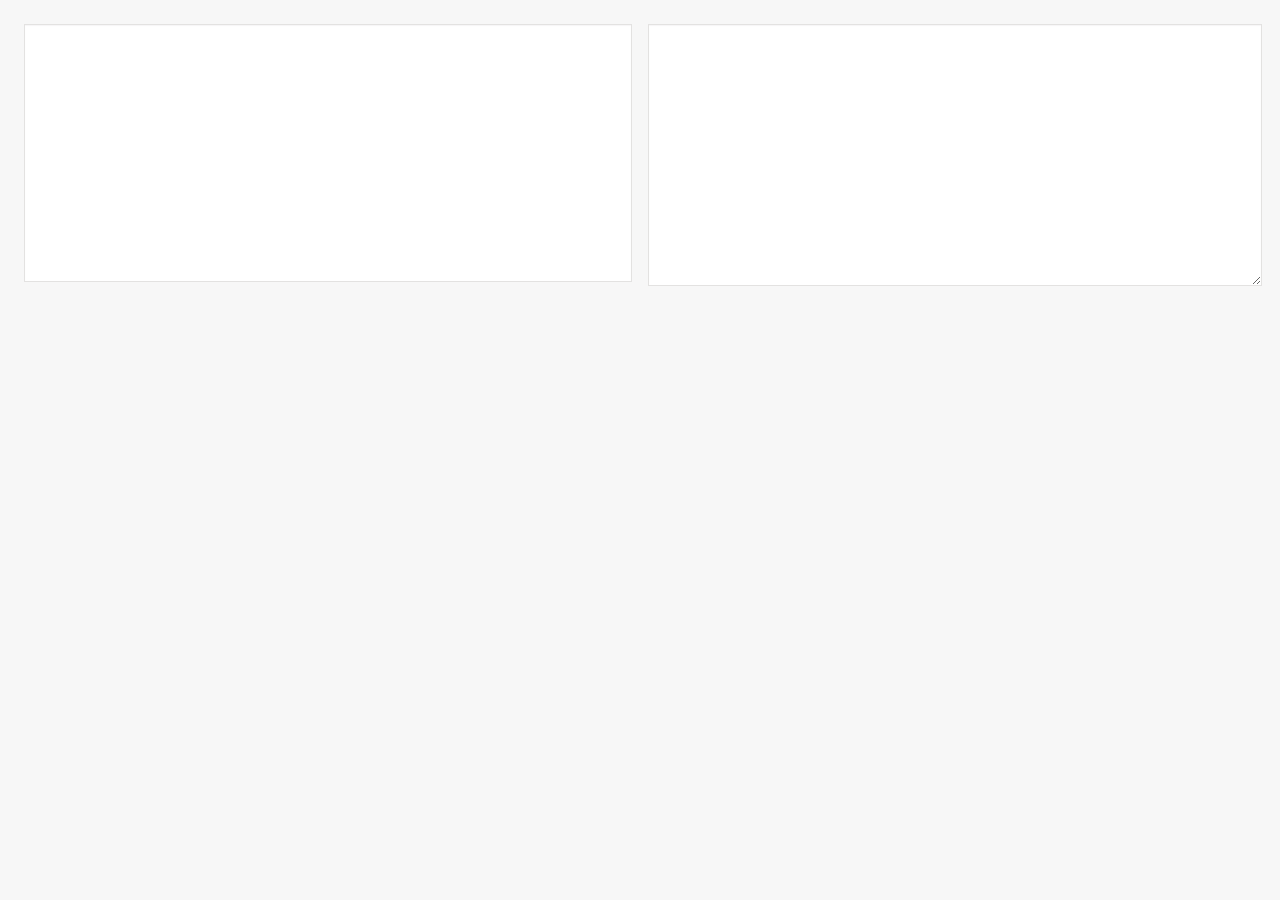
==== index.html @ ba6cdb34 "Compress worker.js, I should delete unused files when deploy" ====
<!DOCTYPE html>
<html>
<head>
  <title>MeT - The Markdown and LaTeX Editor You Should Have Met! | Repo.IO</title>
  <meta charset="UTF-8" />
  <meta name="viewport" content="width=device-width, initial-scale=1.0" />
  <meta name="keywords" content="Markdown, LaTeX, TeX, Editor, Markdown Preview, LaTeX Preview, TeX Preview" />
  <meta name="description" content="MeT the blazingly fast Markdown and LaTeX editor, with real-time preview. You can use it anytime, anywhere, from Linux, Mac OSX and Windows." />
  <link href="images/favicon.ico" rel="shortcut icon" type="image/vnd.microsoft.icon" />
  <link rel="stylesheet" href="stylesheets/app.css" />
</head>
<body>
  <div class="container">
    <div class="preview"><div class="post"></div></div>
    <div class="editor"><textarea></textarea></div>
  </div>
</body>
<script type="text/x-mathjax-config">
MathJax.Hub.Config({
  skipStartupTypeset: true,
  showMathMenu: false,
  jax: ["input/TeX", "output/SVG"],
  extensions: ["tex2jax.js"],
  tex2jax: { inlineMath: [], displayMath: [] },
  "SVG": { blacker: 1, font: 'TeX' },
});
MathJax.Hub.processUpdateTime = 1024;
MathJax.Hub.processUpdateDelay = 64;
MathJax.Hub.Startup.MenuZoom = function () {};
</script>
<script type="text/javascript" src="javascripts/MathJax/MathJax.js"></script>
<script data-main="javascripts/app.js" src="javascripts/require.js"></script>
</html>
---- stylesheets/app.css ----
@import url("libs/normalize.css");
@import url("../javascripts/libs/codemirror-3.14/lib/codemirror.css");

body {
  background-color: #F7F7F7;
}

img,
video {
  max-width: 100%;
}

blockquote {
  border-left: 16px solid #F9f9F9;
  margin-left: 0;
  padding-left: 16px;
}

code {
  background-color: #F9F9F9;
  font-size: 12px;
}

.container {
  position: relative;
  padding: 0;
  margin: 0;
  width: 100%;
}

.editor,
.preview
{
  -moz-box-sizing: border-box;
  -webkit-box-sizing: border-box;
  box-sizing: border-box;
  padding: 16px;
  width: 50%;
  position: absolute;
}

.editor {
  padding-left: 8px;
  top: 0;
  right: 0;
}

.preview {
  padding-right: 8px;
  top: 0;
  left: 0;
}

.CodeMirror,
.editor textarea,
.preview .post {
  font-family: "Droid Sans Mono", "Ubuntu Mono", "Monaco", "Courier New", "DejaVu Sans Mono", "Bitstream Vera Sans Mono", monospace;
  font-size: 12px;
  line-height: 1.5em;
  color: #555555;
  background-color: #FFFFFF;
  border: 1px solid #E3E2E1;
  height: auto;
  box-shadow: 0 1px 1px rgba(165, 155, 165, 0.1) inset;
}

.editor textarea,
.CodeMirror-scroll {
  min-height: 256px;
  overflow-y: hidden;
  overflow-x: auto;
  width: 100%
}

.CodeMirror .cm-header {
  font-weight: normal;
}

.CodeMirror .cm-trailingspace {
  background-color: #EFEFEF;
}

.marked-code {
  display: block;
  font-size: 12px;
  line-height: 1.28em;
  background-color: #F9F9F9;
  padding: 4px;
}

.preview .post {
  font-size: 14px;
  padding: 0 8px;
  min-height: 256px;
}

.preview .post h1,
.preview .post h2,
.preview .post h3,
.preview .post h4,
.preview .post h5,
.preview .post h6 {
  font-family: sans-serif;
  margin-top: 32px;
}

.preview .post h3,
.preview .post h4 {
  margin-top: 24px;
}

.preview .post h5,
.preview .post h6 {
  margin-top: 16px;
}

.preview .post > h1:first-child {
  margin-top: 16px;
}

.preview .post > h2:first-child,
.preview .post > h3:first-child {
  margin-top: 8px;
}

.preview .post > p:first-child,
.preview .post > h4:first-child,
.preview .post > h5:first-child,
.preview .post > h6:first-child {
  margin-top: 4px;
}

.preview .post > blockquote:first-child {
  margin-top: 0px;
}

.block-highlight {
  background-color: #FFFFDD;
}

.block-current {
  background-color: #FFFFDD;
}
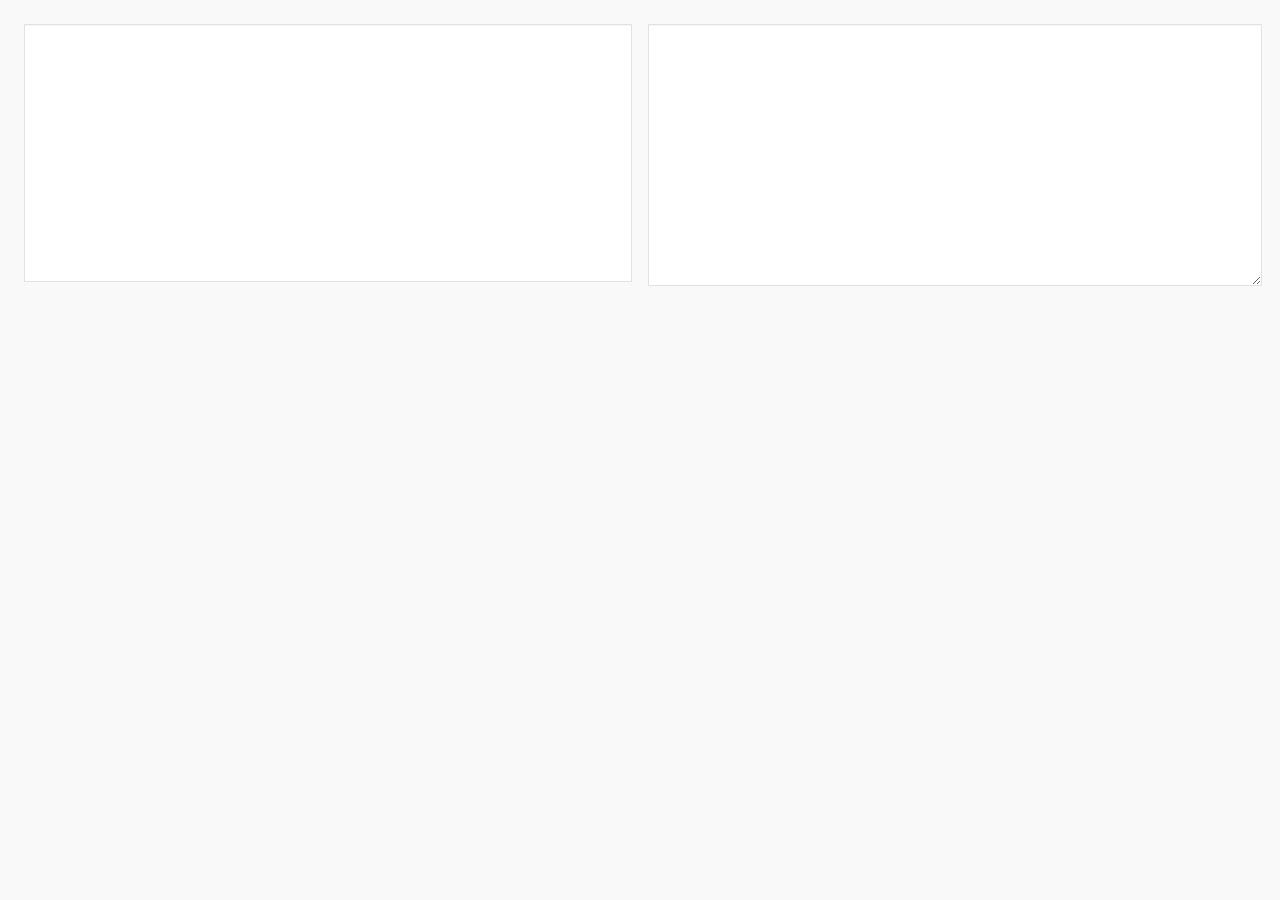
==== commit b7b73e92: "Change .container .preview .editor class to ID" ====
--- a/index.html
+++ b/index.html
@@ -7,18 +7,20 @@
   <meta name="keywords" content="Markdown, LaTeX, TeX, Editor, Markdown Preview, LaTeX Preview, TeX Preview" />
   <meta name="description" content="MeT the blazingly fast Markdown and LaTeX editor, with real-time preview. You can use it anytime, anywhere, from Linux, Mac OSX and Windows." />
   <link href="images/favicon.ico" rel="shortcut icon" type="image/vnd.microsoft.icon" />
+  <link rel="stylesheet" href='https://fonts.googleapis.com/css?family=Droid+Sans+Mono|Quantico|Russo+One' />
   <link rel="stylesheet" href="stylesheets/app.css" />
 </head>
 <body>
-  <div class="container">
-    <div class="preview"><div class="post"></div></div>
-    <div class="editor"><textarea></textarea></div>
+  <div id="container">
+    <div id="preview"><div class="post content"></div></div>
+    <div id="editor"><textarea></textarea></div>
   </div>
 </body>
 <script type="text/x-mathjax-config">
 MathJax.Hub.Config({
   skipStartupTypeset: true,
   showMathMenu: false,
+  messageStyle: "none",
   jax: ["input/TeX", "output/SVG"],
   extensions: ["tex2jax.js"],
   tex2jax: { inlineMath: [], displayMath: [] },
@@ -30,4 +32,13 @@
 </script>
 <script type="text/javascript" src="javascripts/MathJax/MathJax.js"></script>
 <script data-main="javascripts/app.js" src="javascripts/require.js"></script>
+<script>
+  (function(i,s,o,g,r,a,m){i['GoogleAnalyticsObject']=r;i[r]=i[r]||function(){
+  (i[r].q=i[r].q||[]).push(arguments)},i[r].l=1*new Date();a=s.createElement(o),
+  m=s.getElementsByTagName(o)[0];a.async=1;a.src=g;m.parentNode.insertBefore(a,m)
+  })(window,document,'script','//www.google-analytics.com/analytics.js','ga');
+
+  ga('create', 'UA-39165210-2', 'repo.io');
+  ga('send', 'pageview');
+</script>
 </html>
--- a/stylesheets/app.css
+++ b/stylesheets/app.css
@@ -1,35 +1,15 @@
 @import url("libs/normalize.css");
-@import url("../javascripts/libs/codemirror-3.14/lib/codemirror.css");
+@import url("../javascripts/libs/codemirror/lib/codemirror.css");
 
-body {
-  background-color: #F7F7F7;
-}
-
-img,
-video {
-  max-width: 100%;
-}
-
-blockquote {
-  border-left: 16px solid #F9f9F9;
-  margin-left: 0;
-  padding-left: 16px;
-}
-
-code {
-  background-color: #F9F9F9;
-  font-size: 12px;
-}
-
-.container {
+#container {
   position: relative;
   padding: 0;
   margin: 0;
   width: 100%;
 }
 
-.editor,
-.preview
+#editor,
+#preview
 {
   -moz-box-sizing: border-box;
   -webkit-box-sizing: border-box;
@@ -39,33 +19,33 @@
   position: absolute;
 }
 
-.editor {
+#editor {
   padding-left: 8px;
   top: 0;
   right: 0;
 }
 
-.preview {
+#preview {
   padding-right: 8px;
   top: 0;
   left: 0;
 }
 
 .CodeMirror,
-.editor textarea,
-.preview .post {
-  font-family: "Droid Sans Mono", "Ubuntu Mono", "Monaco", "Courier New", "DejaVu Sans Mono", "Bitstream Vera Sans Mono", monospace;
-  font-size: 12px;
-  line-height: 1.5em;
-  color: #555555;
+#editor textarea,
+#preview .post {
   background-color: #FFFFFF;
   border: 1px solid #E3E2E1;
   height: auto;
   box-shadow: 0 1px 1px rgba(165, 155, 165, 0.1) inset;
 }
 
-.editor textarea,
+#editor textarea,
 .CodeMirror-scroll {
+  font-size: 12px;
+  font-family: "Droid Sans Mono", "Ubuntu Mono", "Monaco", "Courier New", "DejaVu Sans Mono", "Bitstream Vera Sans Mono", monospace;
+  line-height: 1.5em;
+  color: #555555;
   min-height: 256px;
   overflow-y: hidden;
   overflow-x: auto;
@@ -80,58 +60,71 @@
   background-color: #EFEFEF;
 }
 
+body {
+  background-color: #F9f9F9;
+  font-family: "Ubuntu", "Lucida Grande", "Lucida Sans Unicode", "Helvetica Neue", "DejaVu Sans", "Verdana", "Microsoft YaHei", "Hiragino Sans GB", "WenQuanYi Micro Hei", sans-serif;
+  font-size: 14px;
+  line-height: 1.5em;
+}
+
+h1, h2, h3,
+h4, h5, h6 {
+  font-family: "Russo One", "Ubuntu", "Lucida Grande", "Lucida Sans Unicode", "Helvetica Neue", "DejaVu Sans", "Verdana", "Microsoft YaHei", "Hiragino Sans GB", "WenQuanYi Micro Hei", sans-serif;
+  font-weight: normal;
+}
+
+blockquote {
+  border-left: 16px solid #F9f9F9;
+  margin-left: 8px;
+  padding-left: 16px;
+}
+
+img,
+video {
+  max-width: 100%;
+}
+
+em {
+  font-size: 12px;
+  padding: 0 2px;
+}
+
+a {
+  color: #0088CC;
+  outline: 0 none;
+}
+
+a:focus,
+a:hover,
+a:visited {
+  color: #005580;
+  outline: 0 none;
+}
+
+a:hover {
+  color: #00AABB;
+}
+
+code,
 .marked-code {
-  display: block;
+  font-family: "Droid Sans Mono", "Ubuntu Mono", "Monaco", "Courier New", "DejaVu Sans Mono", "Bitstream Vera Sans Mono", monospace;
   font-size: 12px;
+  background-color: #F9F9F9;
+  padding: 0 2px;
+}
+
+.marked-code {
   line-height: 1.28em;
-  background-color: #F9F9F9;
   padding: 4px;
 }
 
-.preview .post {
-  font-size: 14px;
+.marked-code code {
+  background-color: transparent;
+}
+
+#preview .post {
   padding: 0 8px;
   min-height: 256px;
-}
-
-.preview .post h1,
-.preview .post h2,
-.preview .post h3,
-.preview .post h4,
-.preview .post h5,
-.preview .post h6 {
-  font-family: sans-serif;
-  margin-top: 32px;
-}
-
-.preview .post h3,
-.preview .post h4 {
-  margin-top: 24px;
-}
-
-.preview .post h5,
-.preview .post h6 {
-  margin-top: 16px;
-}
-
-.preview .post > h1:first-child {
-  margin-top: 16px;
-}
-
-.preview .post > h2:first-child,
-.preview .post > h3:first-child {
-  margin-top: 8px;
-}
-
-.preview .post > p:first-child,
-.preview .post > h4:first-child,
-.preview .post > h5:first-child,
-.preview .post > h6:first-child {
-  margin-top: 4px;
-}
-
-.preview .post > blockquote:first-child {
-  margin-top: 0px;
 }
 
 .block-highlight {
@@ -141,3 +134,42 @@
 .block-current {
   background-color: #FFFFDD;
 }
+
+.content h1,
+.content h2,
+.content h3,
+.content h4,
+.content h5,
+.content h6 {
+  font-size: 140%;
+  margin: 24px 0 12px;
+  line-height: 32px;
+}
+
+.content h1,
+.content h2 {
+  font-size: 200%;
+  margin-top: 8px;
+  padding-bottom: 2px;
+  border-bottom: 1px solid #E7E7E7;
+}
+
+.content * + h1,
+.content * + h2 {
+  margin: 32px 0 16px;
+}
+
+.content p,
+.content pre {
+  margin-bottom: 16px;
+}
+
+.content pre,
+.content pre span {
+  line-height: 16px;
+}
+
+.content li {
+  line-height: 22px;
+  margin-bottom: 4px;
+}
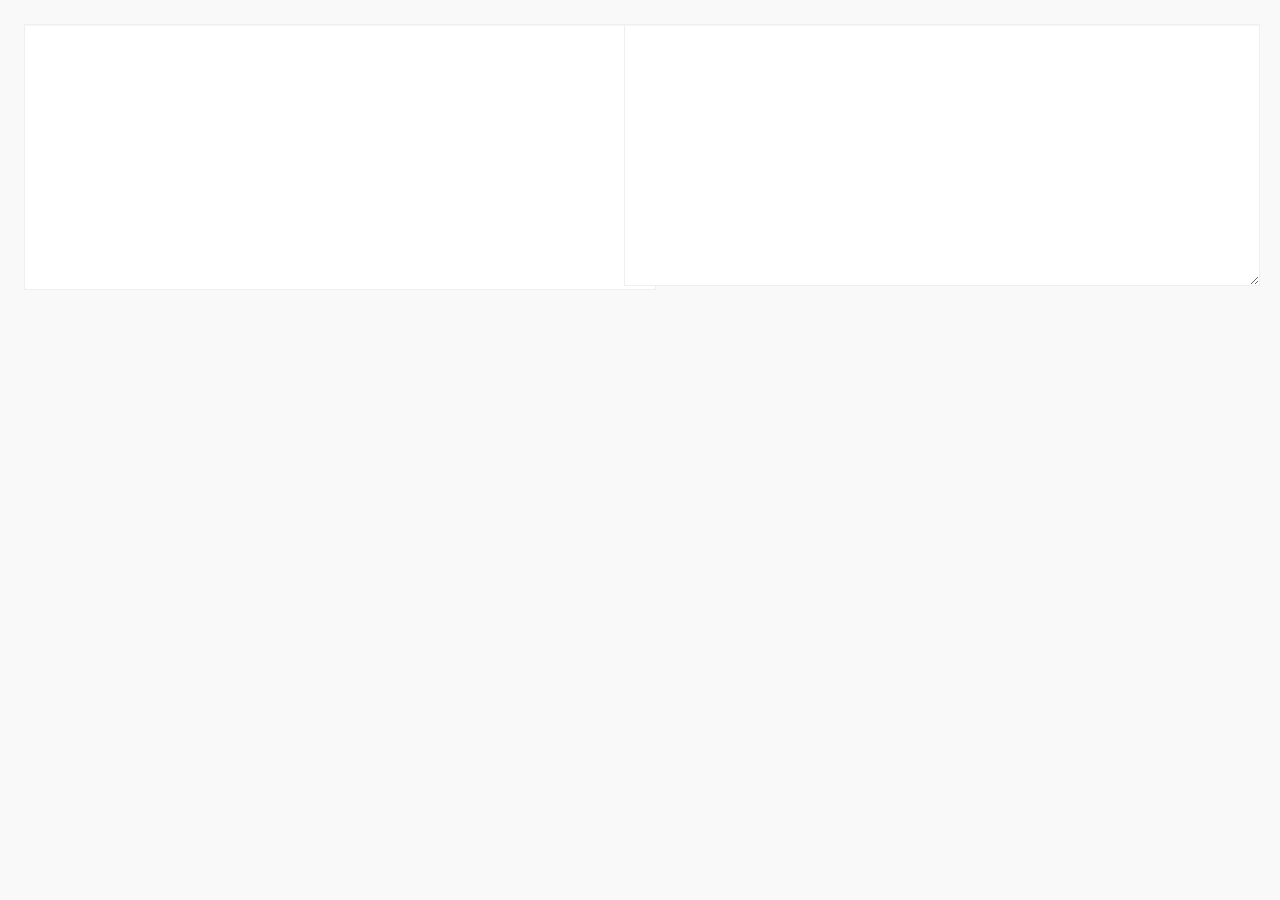
==== commit 880c17ca: "The list can add, load, delete post now" ====
--- a/index.html
+++ b/index.html
@@ -3,6 +3,7 @@
 <head>
   <title>MeT - The Markdown and LaTeX Editor You Should Have Met! | Repo.IO</title>
   <meta charset="UTF-8" />
+  <meta http-equiv="X-UA-Compatible" content="IE=edge" />
   <meta name="viewport" content="width=device-width, initial-scale=1.0" />
   <meta name="keywords" content="Markdown, LaTeX, TeX, Editor, Markdown Preview, LaTeX Preview, TeX Preview" />
   <meta name="description" content="MeT the blazingly fast Markdown and LaTeX editor, with real-time preview. You can use it anytime, anywhere, from Linux, Mac OSX and Windows." />
@@ -12,6 +13,13 @@
 </head>
 <body>
   <div id="container">
+    <div id="list">
+      <div class="menu">
+        <a class="add">+</a>
+        <a class="close">x</a>
+      </div>
+      <ul></ul>
+    </div>
     <div id="preview"><div class="post content"></div></div>
     <div id="editor"><textarea></textarea></div>
   </div>
--- a/stylesheets/app.css
+++ b/stylesheets/app.css
@@ -1,4 +1,4 @@
-@import url("libs/normalize.css");
+@import url("libs/bootstrap.css");
 @import url("../javascripts/libs/codemirror/lib/codemirror.css");
 
 #container {
@@ -8,26 +8,26 @@
   width: 100%;
 }
 
+
+/******************************
+ * editor and preview section *
+ *****************************/
 #editor,
 #preview
 {
-  -moz-box-sizing: border-box;
-  -webkit-box-sizing: border-box;
-  box-sizing: border-box;
   padding: 16px;
   width: 50%;
   position: absolute;
+  top: 0;
 }
 
 #editor {
   padding-left: 8px;
-  top: 0;
   right: 0;
 }
 
 #preview {
   padding-right: 8px;
-  top: 0;
   left: 0;
 }
 
@@ -35,21 +35,28 @@
 #editor textarea,
 #preview .post {
   background-color: #FFFFFF;
-  border: 1px solid #E3E2E1;
+  box-shadow: 0 1px 1px rgba(165, 165, 165, 0.1) inset;
+  border: 1px solid #EFEFEF;
   height: auto;
-  box-shadow: 0 1px 1px rgba(165, 155, 165, 0.1) inset;
 }
 
 #editor textarea,
 .CodeMirror-scroll {
   font-size: 12px;
-  font-family: "Droid Sans Mono", "Ubuntu Mono", "Monaco", "Courier New", "DejaVu Sans Mono", "Bitstream Vera Sans Mono", monospace;
+  font-family: "Droid Sans Mono", "Ubuntu Mono", "Monaco", "Courier New", "DejaVu Sans Mono", "Bitstream Vera Sans Mono", "WenQuanYi Micro Hei Mono", monospace;
+  color: #555555;
   line-height: 1.5em;
-  color: #555555;
   min-height: 256px;
+  margin-bottom: -2px;
+  margin-right: 0;
+  padding-right: 0;
   overflow-y: hidden;
   overflow-x: auto;
   width: 100%
+}
+
+.CodeMirror pre {
+  padding: 0 2px 0 8px;
 }
 
 .CodeMirror .cm-header {
@@ -64,7 +71,7 @@
   background-color: #F9f9F9;
   font-family: "Ubuntu", "Lucida Grande", "Lucida Sans Unicode", "Helvetica Neue", "DejaVu Sans", "Verdana", "Microsoft YaHei", "Hiragino Sans GB", "WenQuanYi Micro Hei", sans-serif;
   font-size: 14px;
-  line-height: 1.5em;
+  line-height: 1.6em;
 }
 
 h1, h2, h3,
@@ -79,14 +86,25 @@
   padding-left: 16px;
 }
 
+blockquote p {
+  font-size: inherit;
+  line-height: inherit;
+}
+
 img,
 video {
   max-width: 100%;
 }
 
 em {
-  font-size: 12px;
+  font-size: 90%;
+  font-style: italic;
   padding: 0 2px;
+}
+
+b,
+strong {
+  font-size: 110%;
 }
 
 a {
@@ -105,12 +123,18 @@
   color: #00AABB;
 }
 
+code {
+  color: #16A700;
+}
+
 code,
 .marked-code {
-  font-family: "Droid Sans Mono", "Ubuntu Mono", "Monaco", "Courier New", "DejaVu Sans Mono", "Bitstream Vera Sans Mono", monospace;
+  font-family: "Droid Sans Mono", "Ubuntu Mono", "Monaco", "Courier New", "DejaVu Sans Mono", "Bitstream Vera Sans Mono", "WenQuanYi Micro Hei Mono", monospace;
   font-size: 12px;
   background-color: #F9F9F9;
   padding: 0 2px;
+  border-radius: 0;
+  border: 0 none;
 }
 
 .marked-code {
@@ -123,7 +147,7 @@
 }
 
 #preview .post {
-  padding: 0 8px;
+  padding: 4px 8px;
   min-height: 256px;
 }
 
@@ -135,28 +159,27 @@
   background-color: #FFFFDD;
 }
 
-.content h1,
-.content h2,
 .content h3,
 .content h4,
 .content h5,
 .content h6 {
-  font-size: 140%;
   margin: 24px 0 12px;
+  font-size: 20px;
   line-height: 32px;
 }
 
 .content h1,
 .content h2 {
-  font-size: 200%;
-  margin-top: 8px;
+  font-size: 30px;
+  line-height: 36px;
+  margin: 32px 0 16px;
   padding-bottom: 2px;
-  border-bottom: 1px solid #E7E7E7;
-}
-
-.content * + h1,
-.content * + h2 {
-  margin: 32px 0 16px;
+  border-bottom: 1px solid #EFEFEF;
+}
+
+.content h1 {
+  font-size: 36px;
+  line-height: 40px;
 }
 
 .content p,
@@ -164,12 +187,96 @@
   margin-bottom: 16px;
 }
 
-.content pre,
-.content pre span {
-  line-height: 16px;
-}
-
-.content li {
-  line-height: 22px;
-  margin-bottom: 4px;
-}
+.content p:first-child {
+  margin-top: 0;
+}
+
+.content h1:first-child,
+.content h2:first-child {
+  margin-top: 2px;
+}
+
+
+/******************************
+ ****** file list section  ****
+ *****************************/
+#list {
+  font-family: "Droid Sans Mono", "Ubuntu Mono", "Monaco", "Courier New", "DejaVu Sans Mono", "Bitstream Vera Sans Mono", "WenQuanYi Micro Hei Mono", monospace;
+  background: rgba(0, 0, 0, 0.94) fixed no-repeat;
+  color: #FFFFFF;
+  z-index: 999;
+  position: fixed;
+  left: 0;
+  top: 0;
+  width: 336px;
+  max-width: 100%;
+  margin-left: -100%;
+  overflow-x: hidden;
+  overflow-y: auto;
+}
+
+#list .menu {
+  padding: 8px 16px;
+  border-bottom: 1px solid #222222;
+  background-color: #222222;
+}
+
+#list .menu .add,
+#list .menu .close
+{
+  color: #FFFFFF;
+  font-size: 18px;
+  font-weight: bold;
+  line-height: 1;
+  text-shadow: 0 1px 0 #FFFFFF;
+  opacity: 0.5;
+  cursor: pointer;
+}
+
+#list .menu .add {
+  font-size: 22px;
+}
+
+#list .menu .add:hover,
+#list .menu .add:focus,
+#list .menu .close:hover,
+#list .menu .close:focus {
+  text-decoration: none;
+  color: #FFFFFF;
+  opacity: 0.9;
+}
+
+#list ul {
+  padding: 0;
+  margin: 0;
+}
+
+#list .list-item {
+  list-style: none;
+  line-height: 1.4em;
+  padding: 8px 16px;
+  border-bottom: 1px solid #222222;
+}
+
+#list .current,
+#list .list-item:hover {
+  background-color: #222222;
+}
+
+#list .current {
+  font-weight: bold;
+  font-size: 96%;
+}
+
+#list .list-item a {
+  cursor: pointer;
+  color: #FFFFFF;
+  text-decoration: none;
+}
+
+#list .list-item .item-close {
+  margin-left: 16px;
+  font-weight: bold;
+  text-shadow: 0 1px 0 #FFFFFF;
+  opacity: 0;
+}
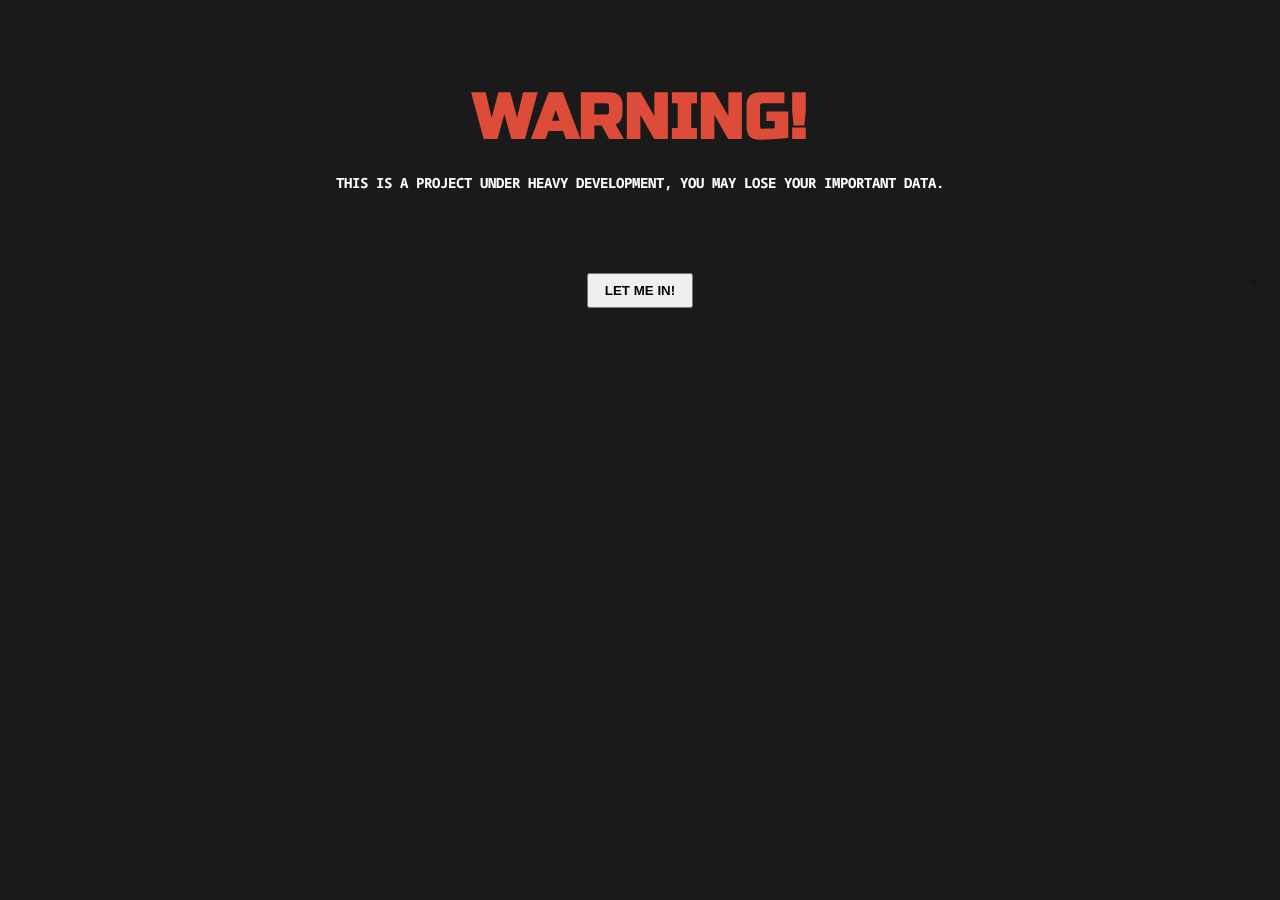
==== commit 636f2b05: "Add a warning mask" ====
--- a/index.html
+++ b/index.html
@@ -13,15 +13,27 @@
 </head>
 <body>
   <div id="container">
-    <div id="list">
-      <div class="menu">
-        <a class="add">+</a>
-        <a class="close">x</a>
+    <div id="list-outer">
+      <div id="list">
+        <div class="menu">
+          <a class="add" title="New post">+</a>
+          <a class="close" title="Hide list">x</a>
+        </div>
+        <ul></ul>
       </div>
-      <ul></ul>
     </div>
     <div id="preview"><div class="post content"></div></div>
     <div id="editor"><textarea></textarea></div>
+    <div id="status">
+      <span class="title"></span>
+      <span class="total"><span class="line"></span>:<span class="char"></span></span>
+      <span class="position"><span class="line"></span>:<span class="char"></span></span>
+    </div>
+  </div>
+  <div id="repoWarning">
+    <h1>WARNING!</h1>
+    <p>This is a project under heavy development, you may lose your important data.</p>
+    <input id="warning-pass" type="button" value="Let me in!" />
   </div>
 </body>
 <script type="text/x-mathjax-config">
@@ -38,8 +50,8 @@
 MathJax.Hub.processUpdateDelay = 64;
 MathJax.Hub.Startup.MenuZoom = function () {};
 </script>
-<script type="text/javascript" src="javascripts/MathJax/MathJax.js"></script>
-<script data-main="javascripts/app.js" src="javascripts/require.js"></script>
+<script type="text/javascript" src="javascripts/MathJax/MathJax.js" async></script>
+<script data-main="javascripts/app.js" src="javascripts/require.js" async></script>
 <script>
   (function(i,s,o,g,r,a,m){i['GoogleAnalyticsObject']=r;i[r]=i[r]||function(){
   (i[r].q=i[r].q||[]).push(arguments)},i[r].l=1*new Date();a=s.createElement(o),
@@ -49,4 +61,5 @@
   ga('create', 'UA-39165210-2', 'repo.io');
   ga('send', 'pageview');
 </script>
+<script charset="utf-8" src="//platform.twitter.com/widgets.js" async></script>
 </html>
--- a/stylesheets/app.css
+++ b/stylesheets/app.css
@@ -55,8 +55,12 @@
   width: 100%
 }
 
+.CodeMirror-lines {
+  padding: 4px 8px;
+}
+
 .CodeMirror pre {
-  padding: 0 2px 0 8px;
+  padding: 0;
 }
 
 .CodeMirror .cm-header {
@@ -202,17 +206,22 @@
  *****************************/
 #list {
   font-family: "Droid Sans Mono", "Ubuntu Mono", "Monaco", "Courier New", "DejaVu Sans Mono", "Bitstream Vera Sans Mono", "WenQuanYi Micro Hei Mono", monospace;
-  background: rgba(0, 0, 0, 0.94) fixed no-repeat;
-  color: #FFFFFF;
-  z-index: 999;
-  position: fixed;
-  left: 0;
-  top: 0;
+  color: #FFFFFF;
   width: 336px;
-  max-width: 100%;
-  margin-left: -100%;
   overflow-x: hidden;
   overflow-y: auto;
+}
+
+#list-outer {
+  position: fixed;
+  left: 0;
+  top: 0;
+  background: rgba(0, 0, 0, 0.94) fixed no-repeat;
+  z-index: 999;
+  width: 330px;
+  max-width: 100%;
+  margin-left: -336px;
+  overflow: hidden;
 }
 
 #list .menu {
@@ -252,18 +261,19 @@
 }
 
 #list .list-item {
+  cursor: pointer;
   list-style: none;
   line-height: 1.4em;
   padding: 8px 16px;
   border-bottom: 1px solid #222222;
 }
 
-#list .current,
 #list .list-item:hover {
+  background-color: #303030;
+}
+
+#list .current {
   background-color: #222222;
-}
-
-#list .current {
   font-weight: bold;
   font-size: 96%;
 }
@@ -275,8 +285,208 @@
 }
 
 #list .list-item .item-close {
-  margin-left: 16px;
-  font-weight: bold;
-  text-shadow: 0 1px 0 #FFFFFF;
-  opacity: 0;
-}
+  float: right;
+  font-weight: bold;
+  color: #777777;
+  text-shadow: 0 1px 0 #888888;
+  display: none;
+}
+
+#list .list-item:hover .item-close {
+  display: inline-block;
+}
+
+#list .list-item .item-close:hover {
+  color: #FF0000;
+  text-shadow: 0 1px 0 #FF0000;
+}
+
+
+/******************************
+ **** status line section  ****
+ *****************************/
+#status {
+  background: #333333 fixed no-repeat;
+  font-family: "Droid Sans Mono", "Ubuntu Mono", "Monaco", "Courier New", "DejaVu Sans Mono", "Bitstream Vera Sans Mono", "WenQuanYi Micro Hei Mono", monospace;
+  font-weight: bold;
+  font-size: 12px;
+  line-height: 24px;
+  color: #FFFFFF;
+  width: 100%;
+  height: 24px;
+  margin-bottom: -24px;
+  position: fixed;
+  left: 0;
+  bottom: 0;
+  z-index: 998;
+  padding: 0 8px;
+}
+
+#status span {
+  display: inline-block;
+}
+
+#status .position {
+  float: right;
+  padding-right: 16px;
+}
+
+#status .total {
+  float: right;
+}
+
+
+/******************************
+ ****** DnD line widget  ******
+ *****************************/
+.progress-max {
+  background-color: #F7F7F7;
+  box-shadow: 0 1px 2px rgba(30, 30, 30, 0.1) inset;
+  width: 100%;
+  height: 16px;
+  border-radius: 0;
+  margin: 0;
+  padding: 0;
+  position: relative;
+  overflow: hidden;
+}
+
+.progress-name {
+  font-family: "Droid Sans Mono", "Ubuntu Mono", "Monaco", "Courier New", "DejaVu Sans Mono", "Bitstream Vera Sans Mono", "WenQuanYi Micro Hei Mono", monospace;
+  font-weight: bold;
+  font-size: 12px;
+  width: 100%;
+  height: 16px;
+  line-height: 16px;
+  text-align: center;
+  position: absolute;
+  left: 0;
+  top: 0;
+  z-index: 1;
+  overflow: hidden;
+}
+
+.progress-value {
+  background-color: #16A700;
+  opacity: 0.5;
+  width: 0;
+  height: 16px;
+  position: absolute;
+  left: 0;
+  top: 0;
+  z-index: 2;
+}
+
+.CodeMirror-code > pre * {
+  pointer-events: none;
+}
+
+
+/******************************
+ **** media thumb behavior ****
+ *****************************/
+.marked-block > img {
+  max-height: 64px;
+  display: block;
+  margin: 8px auto 0;
+  border: 4px solid #EFEFEF;
+  cursor: -webkit-zoom-in;
+  cursor: -moz-zoom-in;
+}
+
+.marked-block > img.expanded {
+  max-height: 100%;
+  border: 0 none;
+  cursor: -webkit-zoom-out;
+  cursor: -moz-zoom-out;
+}
+
+
+/******************************
+ **** embed extern widget  ****
+ *****************************/
+.marked-gist .gist .gist-file .gist-data {
+  display: none;
+}
+
+.marked-gist .gist .gist-file .gist-meta {
+  cursor: pointer;
+}
+
+.marked-tweet {
+  margin: 8px 0 16px;
+}
+
+.marked-tweet > blockquote {
+  border-color: #00ACEE;
+}
+
+.marked-youtube {
+  margin: 16px 0;
+}
+
+.marked-youtube .youtube-toggle {
+  width: 100%;
+  height: 36px;
+  cursor: pointer;
+  background-color: #1B1B1B;
+  background-image: linear-gradient(#4B4B4B, #1B1B1B);
+  background-repeat: repeat-x;
+  border: 1px solid #7B7B7B;
+  border-radius: 3px;
+  text-align: center;
+  line-height: 32px;
+  color: #C7312B;
+  font-weight: bold;
+}
+
+.marked-youtube .youtube-wrapper {
+  display: none;
+  position: relative;
+  padding-bottom: 56.25%;
+  padding-top: 25px;
+  height: 0;
+}
+
+.marked-youtube .youtube-wrapper iframe {
+  position: absolute;
+  top: 0;
+  left: 0;
+  width: 100%;
+  height: 100%;
+}
+
+
+
+#repoWarning {
+  font-family: "Droid Sans Mono", "Ubuntu Mono", "Monaco", "Courier New", "DejaVu Sans Mono", "Bitstream Vera Sans Mono", "WenQuanYi Micro Hei Mono", monospace;
+  background: rgba(0, 0, 0, 0.8964);
+  color: #FFFFFF;
+  font-weight: bold;
+  text-align: center;
+  font-size: 14px;
+  width: 100%;
+  height: 2048px;
+  position: fixed;
+  z-index: 999;
+  top: 0;
+  left: 0;
+  padding: 64px 0;
+  margin: 0;
+  text-transform: uppercase;
+}
+
+#repoWarning h1 {
+  font-family: "Russo One", "Ubuntu", "Lucida Grande", "Lucida Sans Unicode", "Helvetica Neue", "DejaVu Sans", "Verdana", "Microsoft YaHei", "Hiragino Sans GB", "WenQuanYi Micro Hei", sans-serif;
+  font-size: 64px;
+  font-weight: bold;
+  color: #DD4B39;
+  margin: 0.67em 0;
+}
+
+#warning-pass {
+  text-transform: uppercase;
+  padding: 8px 16px;
+  margin-top: 64px;
+  font-weight: bolder;
+}
